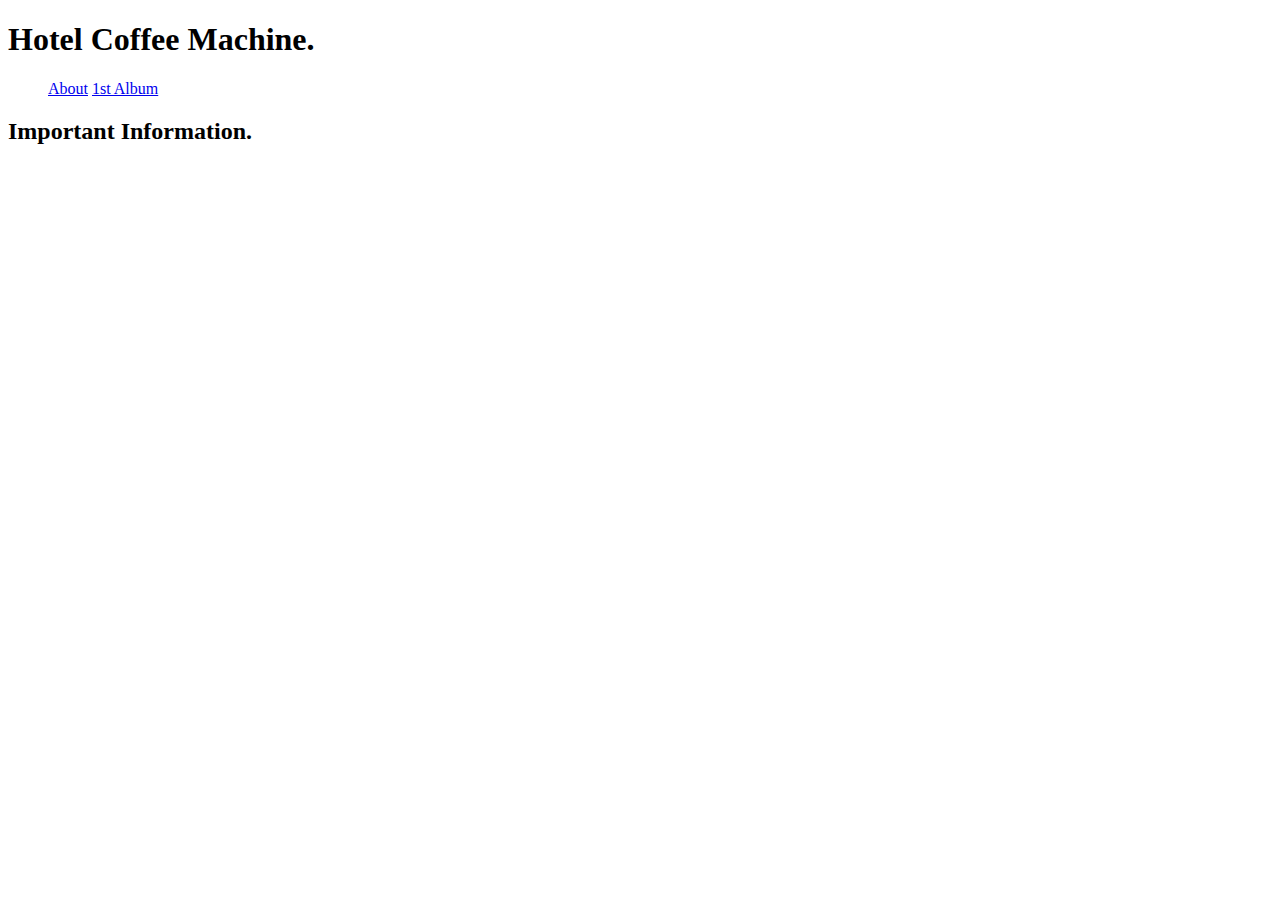
==== index.html @ 73c6b150 "add files" ====
<!DOCTYPE html>
<HTML>
  <head>
    <link rel="stylesheet" href="Style.css">
  </head>
    <header>
        <h1 id="h1a"> Hotel Coffee Machine. </h1>
    </header>
      
      <nav>
        <ul>
          <a href="./About.html">About</a>
          <a href="./1stalbum.html"> 1st Album </a>
        </ul>
      </nav>
      <main>
        <article>
          <!-- add stuff here later --> 
          <h2> Important Information.</h2>
         <figure>
           <img src=""></img> <!-- put the album cover here.-->
         </figure>
           <p>
             
           </p>
        </article>
      </main>
</HTML>
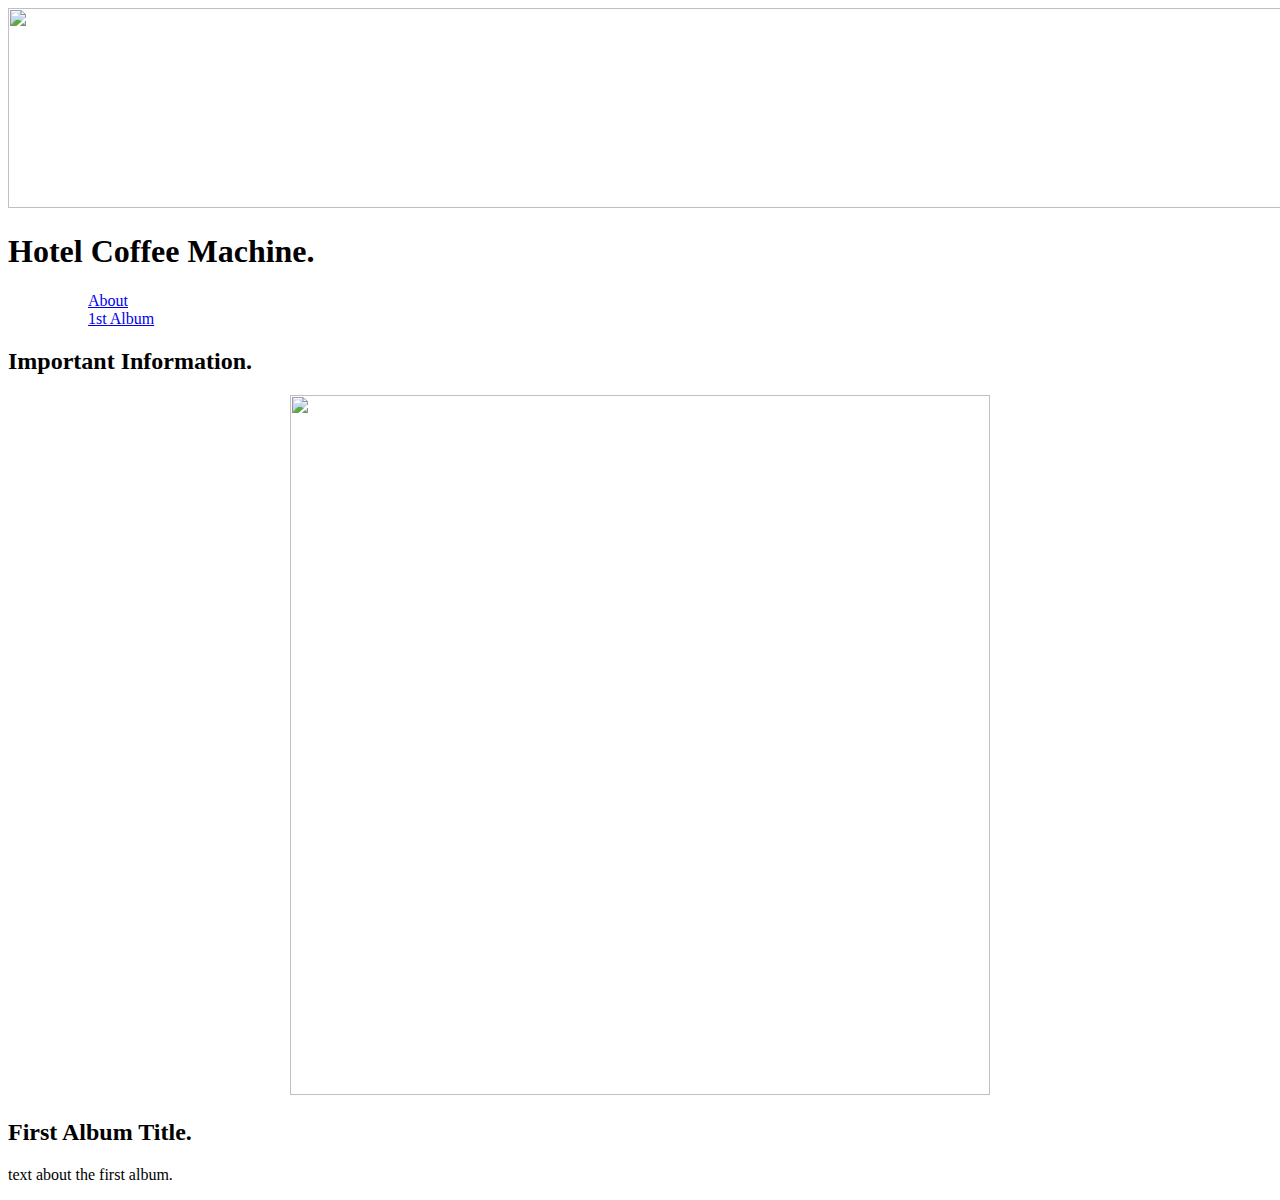
==== commit 9bf25177: "Adding CSS to the other pages and testing out mp3." ====
--- a/index.html
+++ b/index.html
@@ -1,28 +1,32 @@
 <!DOCTYPE html>
-<HTML>
+<html>
+  <img src="https://images.unsplash.com/photo-1588421357574-87938a86fa28?ixlib=rb-4.0.3&ixid=M3wxMjA3fDB8MHxleHBsb3JlLWZlZWR8M3x8fGVufDB8fHx8fA%3D%3D&w=1000&q=80" width="1900" height="200">
   <head>
-    <link rel="stylesheet" href="Style.css">
+    <link rel="stylesheet" href="style.css">
   </head>
     <header>
         <h1 id="h1a"> Hotel Coffee Machine. </h1>
     </header>
-      
+    <!-- put a python or java code that displays top 5 songs-->
       <nav>
         <ul>
-          <a href="./About.html">About</a>
-          <a href="./1stalbum.html"> 1st Album </a>
+          <ul><a href="./about.html">About</a></ul>
+          <ul><a href="./1stalbum.html"> 1st Album </a></ul>
         </ul>
       </nav>
       <main>
         <article>
-          <!-- add stuff here later --> 
           <h2> Important Information.</h2>
-         <figure>
-           <img src=""></img> <!-- put the album cover here.-->
-         </figure>
-           <p>
-             
-           </p>
+            <section>
+              <figure>
+                <!-- this image is a placeholder for the actual cover. -->
+                <center> <img id="firstalbumimage" src="https://images.unsplash.com/photo-1588421357574-87938a86fa28?ixlib=rb-4.0.3&ixid=M3wxMjA3fDB8MHxleHBsb3JlLWZlZWR8M3x8fGVufDB8fHx8fA%3D%3D&w=1000&q=80" width="700" height="700"></img> <!-- put the album cover here.--> </center>
+              </figure>
+              <h2> First Album Title. </h2>
+              <p>
+                text about the first album. 
+              </p>
+            </section>
         </article>
       </main>
-</HTML>+    </html>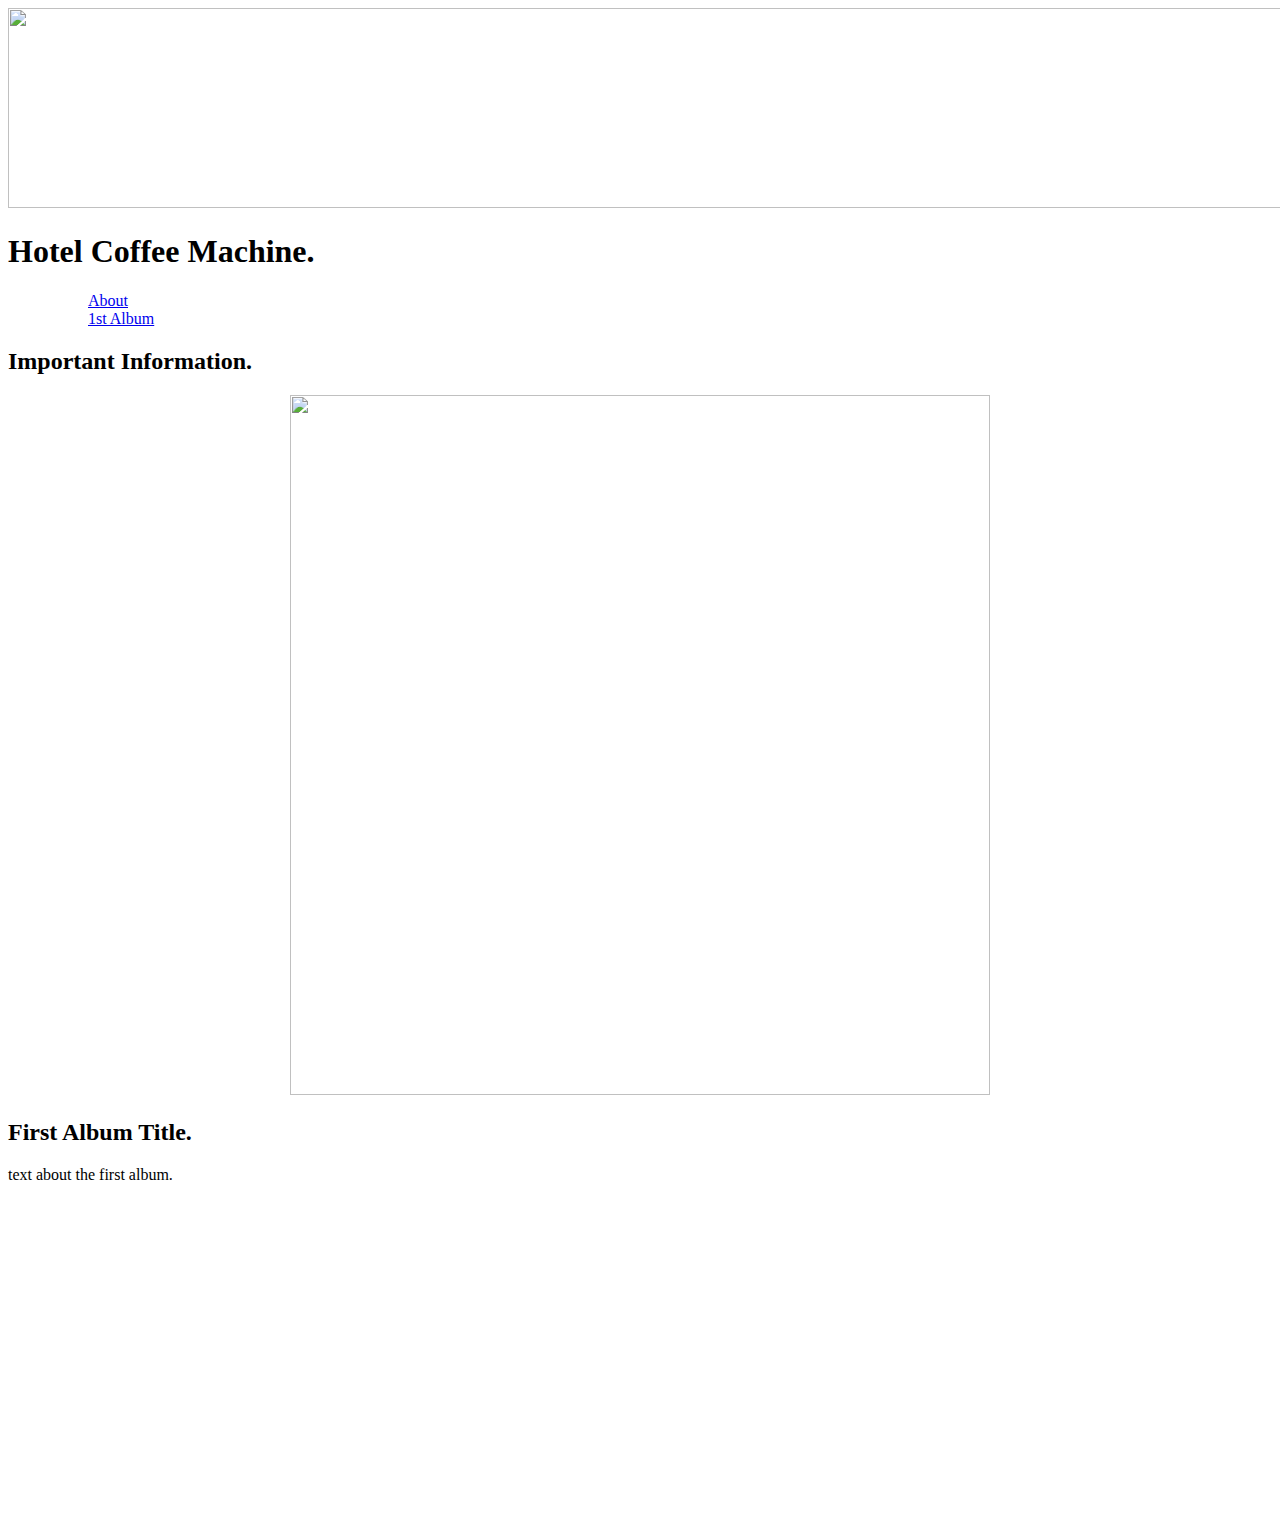
==== commit 997cafcb: "fixing bugs with video" ====
--- a/index.html
+++ b/index.html
@@ -10,7 +10,7 @@
     <!-- put a python or java code that displays top 5 songs-->
       <nav>
         <ul>
-          <ul><a href="./about.html">About</a></ul>
+          <ul><a href="./about.html"> About </a></ul>
           <ul><a href="./1stalbum.html"> 1st Album </a></ul>
         </ul>
       </nav>
@@ -26,6 +26,7 @@
               <p>
                 text about the first album. 
               </p>
+              <iframe width="560" height="315" src="https://www.youtube.com/embed/PkZtVBNkmso?si=Msqvko7VtbcnDEhn" title="YouTube video player" frameborder="0" allow="accelerometer; autoplay; clipboard-write; encrypted-media; gyroscope; picture-in-picture; web-share" allowfullscreen>Click Here!</iframe>
             </section>
         </article>
       </main>
